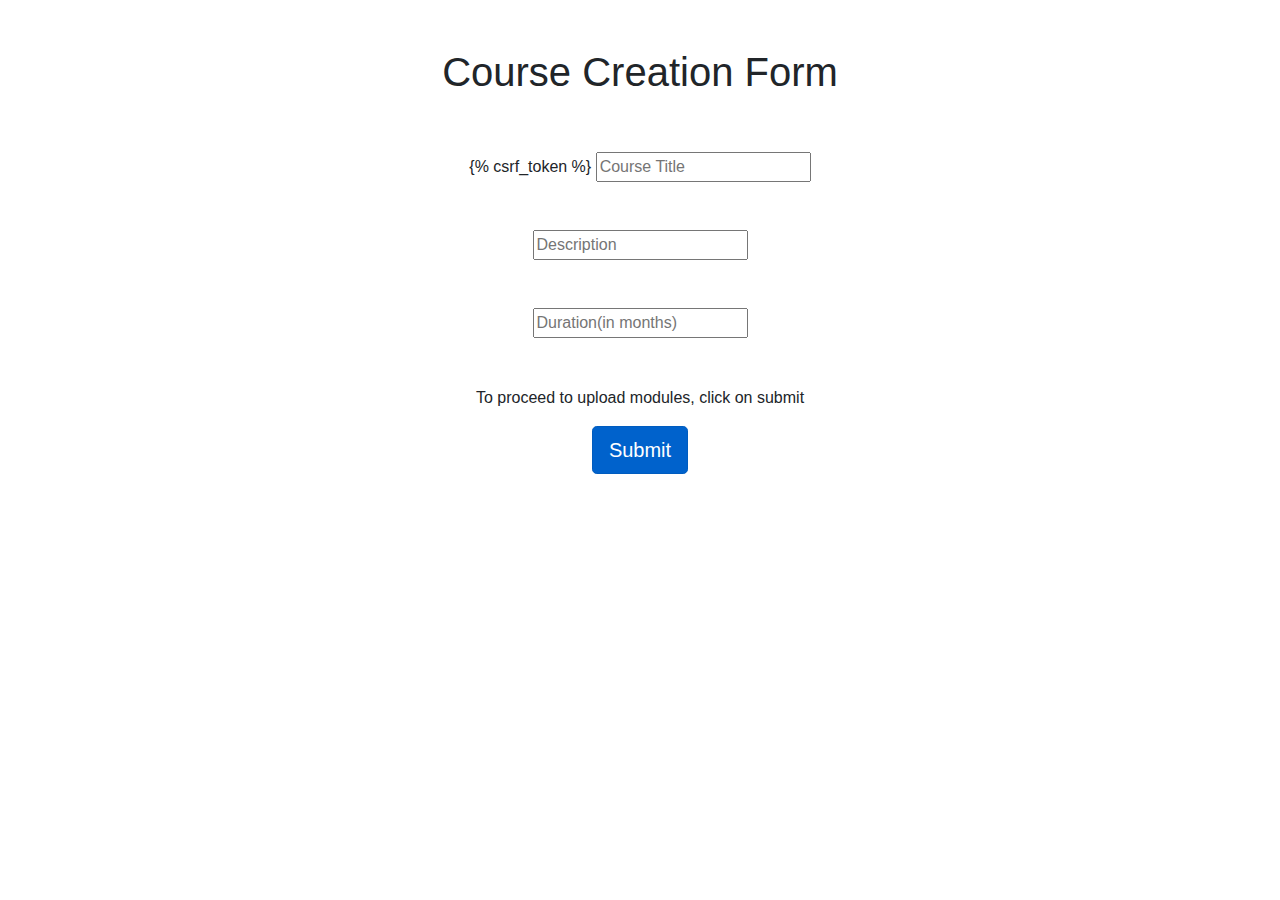
==== cfgbackend/templates/index.html @ aae491b0 "Add files via upload" ====
<!DOCTYPE html>
<html lang="en">
<head>
    <meta charset="UTF-8">
    <meta name="viewport" content="width=device-width, initial-scale=1.0">
    <title>Course Registration</title>
    <link rel="stylesheet" href="https://stackpath.bootstrapcdn.com/bootstrap/4.5.2/css/bootstrap.min.css" integrity="sha384-JcKb8q3iqJ61gNV9KGb8thSsNjpSL0n8PARn9HuZOnIxN0hoP+VmmDGMN5t9UJ0Z" crossorigin="anonymous">
    <script src="https://code.jquery.com/jquery-3.5.1.slim.min.js" integrity="sha384-DfXdz2htPH0lsSSs5nCTpuj/zy4C+OGpamoFVy38MVBnE+IbbVYUew+OrCXaRkfj" crossorigin="anonymous"></script>
<script src="https://cdn.jsdelivr.net/npm/popper.js@1.16.1/dist/umd/popper.min.js" integrity="sha384-9/reFTGAW83EW2RDu2S0VKaIzap3H66lZH81PoYlFhbGU+6BZp6G7niu735Sk7lN" crossorigin="anonymous"></script>
<script src="https://stackpath.bootstrapcdn.com/bootstrap/4.5.2/js/bootstrap.min.js" integrity="sha384-B4gt1jrGC7Jh4AgTPSdUtOBvfO8shuf57BaghqFfPlYxofvL8/KUEfYiJOMMV+rV" crossorigin="anonymous"></script>

    <link rel="stylesheet" href="course-register-frontend.css">

</head>
<body>
    <br><br>
    <h1 style="text-align: center;">Course Creation Form</h1>
    <br> <br>
    <!-- //enter form action to go to backend? -->
    <form action="create-course-backend" style="text-align: center;" method="post">
        {% csrf_token %}
        <input class="inp" type="text" name="cname" placeholder="Course Title" required> <br> <br> <br>
        <input class="inp" type="text" name="desc" placeholder="Description" req> <br> <br> <br>
        <input class="inp" type="number" name="val" placeholder="Duration(in months)" required> <br> <br> <br>
        <p>To proceed to upload modules, click on submit</p>
        <input aria-pressed="true" class="btn btn-primary btn-lg active" class="inp" type="submit">


    </form>
</body>
</html>
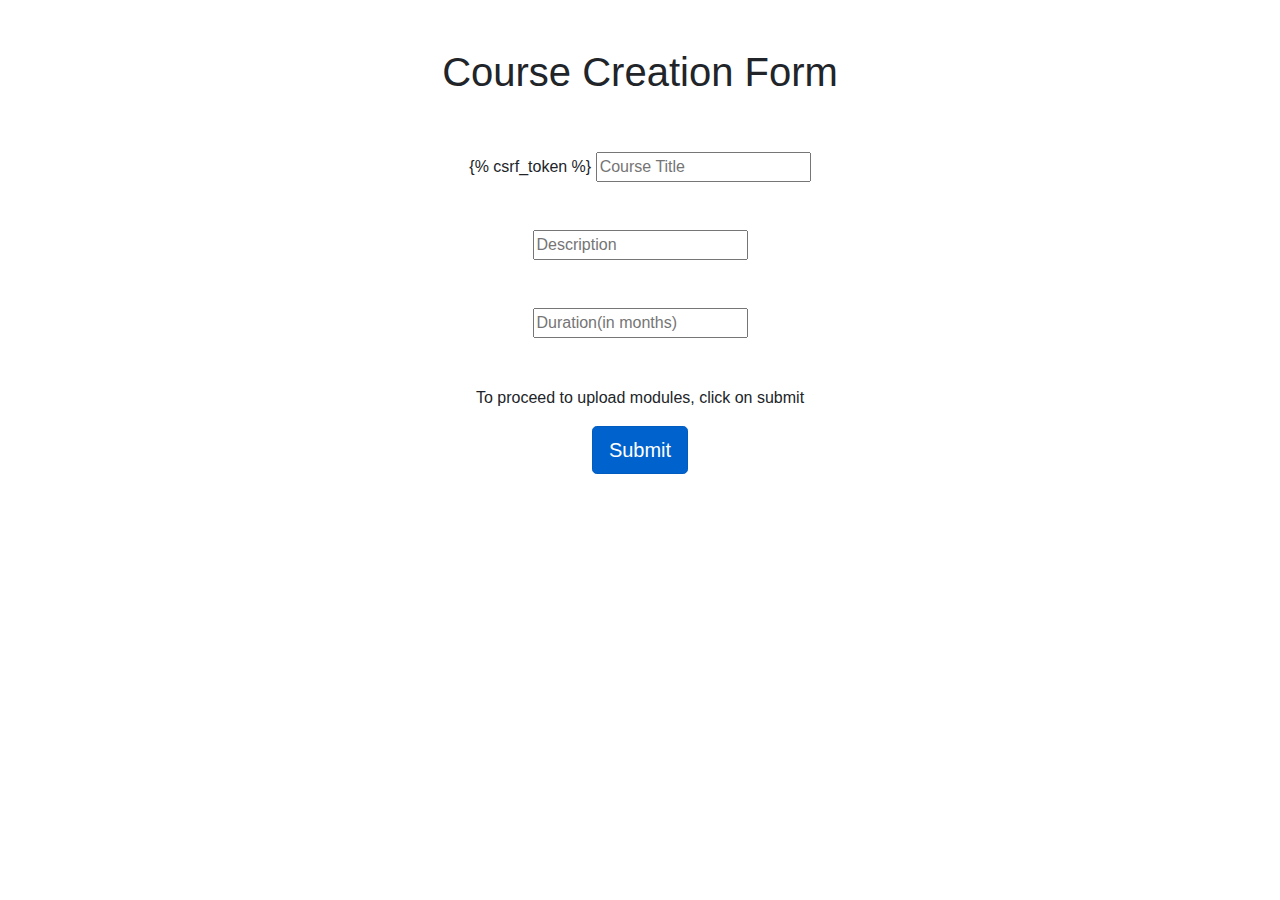
==== commit b6facd73: "'video'" ====
--- a/cfgbackend/templates/index.html
+++ b/cfgbackend/templates/index.html
@@ -1,31 +1,29 @@
-<!DOCTYPE html>
-<html lang="en">
-<head>
-    <meta charset="UTF-8">
-    <meta name="viewport" content="width=device-width, initial-scale=1.0">
-    <title>Course Registration</title>
-    <link rel="stylesheet" href="https://stackpath.bootstrapcdn.com/bootstrap/4.5.2/css/bootstrap.min.css" integrity="sha384-JcKb8q3iqJ61gNV9KGb8thSsNjpSL0n8PARn9HuZOnIxN0hoP+VmmDGMN5t9UJ0Z" crossorigin="anonymous">
-    <script src="https://code.jquery.com/jquery-3.5.1.slim.min.js" integrity="sha384-DfXdz2htPH0lsSSs5nCTpuj/zy4C+OGpamoFVy38MVBnE+IbbVYUew+OrCXaRkfj" crossorigin="anonymous"></script>
-<script src="https://cdn.jsdelivr.net/npm/popper.js@1.16.1/dist/umd/popper.min.js" integrity="sha384-9/reFTGAW83EW2RDu2S0VKaIzap3H66lZH81PoYlFhbGU+6BZp6G7niu735Sk7lN" crossorigin="anonymous"></script>
-<script src="https://stackpath.bootstrapcdn.com/bootstrap/4.5.2/js/bootstrap.min.js" integrity="sha384-B4gt1jrGC7Jh4AgTPSdUtOBvfO8shuf57BaghqFfPlYxofvL8/KUEfYiJOMMV+rV" crossorigin="anonymous"></script>
-
-    <link rel="stylesheet" href="course-register-frontend.css">
-
-</head>
-<body>
-    <br><br>
-    <h1 style="text-align: center;">Course Creation Form</h1>
-    <br> <br>
-    <!-- //enter form action to go to backend? -->
-    <form action="create-course-backend" style="text-align: center;" method="post">
-        {% csrf_token %}
-        <input class="inp" type="text" name="cname" placeholder="Course Title" required> <br> <br> <br>
-        <input class="inp" type="text" name="desc" placeholder="Description" req> <br> <br> <br>
-        <input class="inp" type="number" name="val" placeholder="Duration(in months)" required> <br> <br> <br>
-        <p>To proceed to upload modules, click on submit</p>
-        <input aria-pressed="true" class="btn btn-primary btn-lg active" class="inp" type="submit">
-
-
-    </form>
-</body>
+<!DOCTYPE html>
+<html lang="en">
+<head>
+    <meta charset="UTF-8">
+    <meta name="viewport" content="width=device-width, initial-scale=1.0">
+    <title>Course Registration</title>
+    <link rel="stylesheet" href="https://stackpath.bootstrapcdn.com/bootstrap/4.5.2/css/bootstrap.min.css" integrity="sha384-JcKb8q3iqJ61gNV9KGb8thSsNjpSL0n8PARn9HuZOnIxN0hoP+VmmDGMN5t9UJ0Z" crossorigin="anonymous">
+    <script src="https://code.jquery.com/jquery-3.5.1.slim.min.js" integrity="sha384-DfXdz2htPH0lsSSs5nCTpuj/zy4C+OGpamoFVy38MVBnE+IbbVYUew+OrCXaRkfj" crossorigin="anonymous"></script>
+<script src="https://cdn.jsdelivr.net/npm/popper.js@1.16.1/dist/umd/popper.min.js" integrity="sha384-9/reFTGAW83EW2RDu2S0VKaIzap3H66lZH81PoYlFhbGU+6BZp6G7niu735Sk7lN" crossorigin="anonymous"></script>
+<script src="https://stackpath.bootstrapcdn.com/bootstrap/4.5.2/js/bootstrap.min.js" integrity="sha384-B4gt1jrGC7Jh4AgTPSdUtOBvfO8shuf57BaghqFfPlYxofvL8/KUEfYiJOMMV+rV" crossorigin="anonymous"></script>
+
+    <link rel="stylesheet" href="course-register-frontend.css">
+
+</head>
+<body>
+    <br><br>
+    <h1 style="text-align: center;">Course Creation Form</h1>
+    <br> <br>
+    <!-- //enter form action to go to backend? -->
+    <form action="create-course-backend" style="text-align: center;" method="post">
+        {% csrf_token %}
+        <input class="inp" type="text" name="cname" placeholder="Course Title" required> <br> <br> <br>
+        <input class="inp" type="text" name="desc" placeholder="Description" req> <br> <br> <br>
+        <input class="inp" type="number" name="val" placeholder="Duration(in months)" required> <br> <br> <br>
+        <p>To proceed to upload modules, click on submit</p>
+        <input aria-pressed="true" class="btn btn-primary btn-lg active" class="inp" type="submit">
+    </form>
+</body>
 </html>